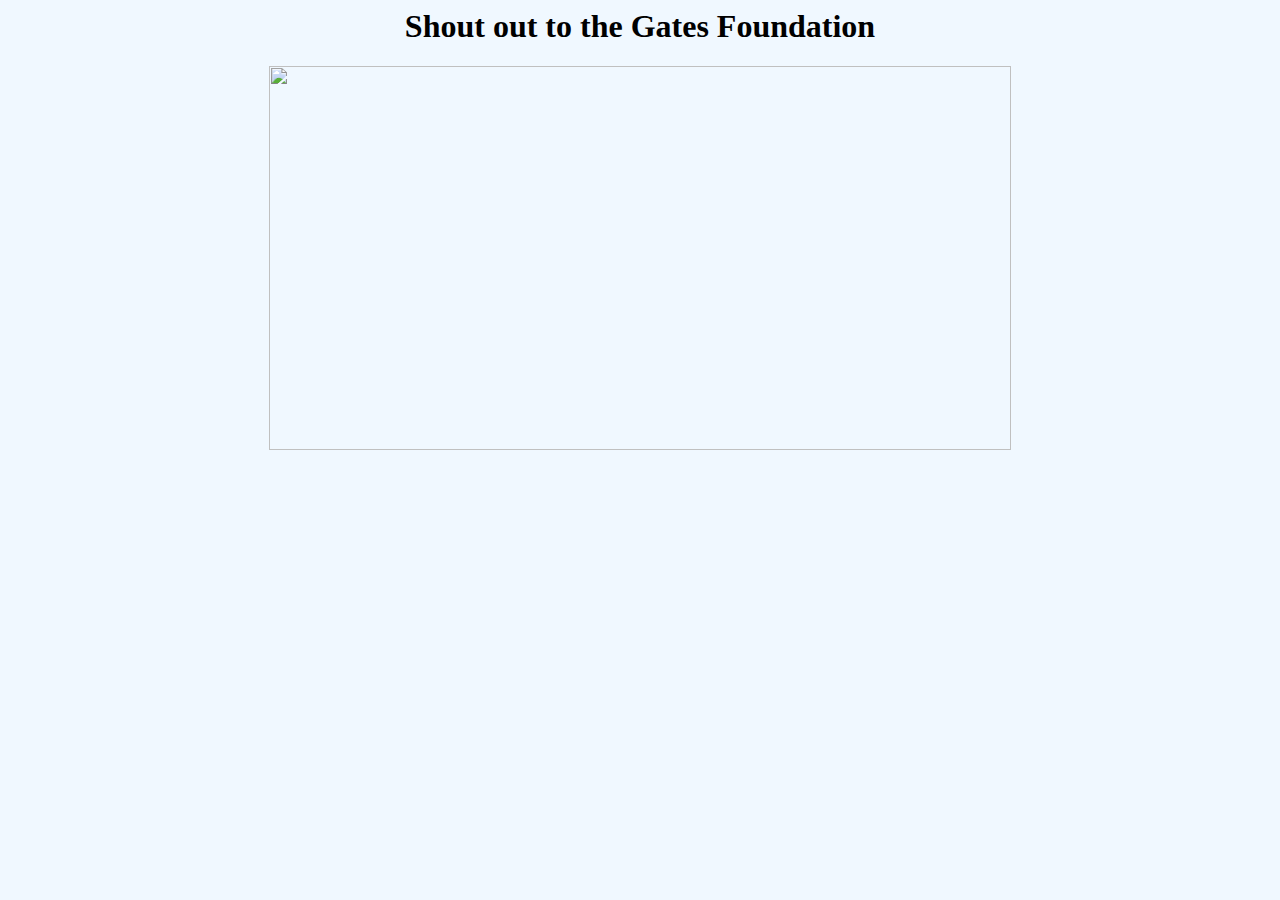
==== Foundation.html @ afd97c54 "Changes to Foundation.css and Foundation.html" ====
<html>
<body id="main">
    <link rel="Stylesheet" type="text/css" href="Foundation.css">
    <head>

        <h1 id="title">
            Shout out to the Gates Foundation
        </h1>

    </head>
    <div id="img-div">
        <img src="foundation.jpg" id="image">
        
    </div>
</main>
</html>
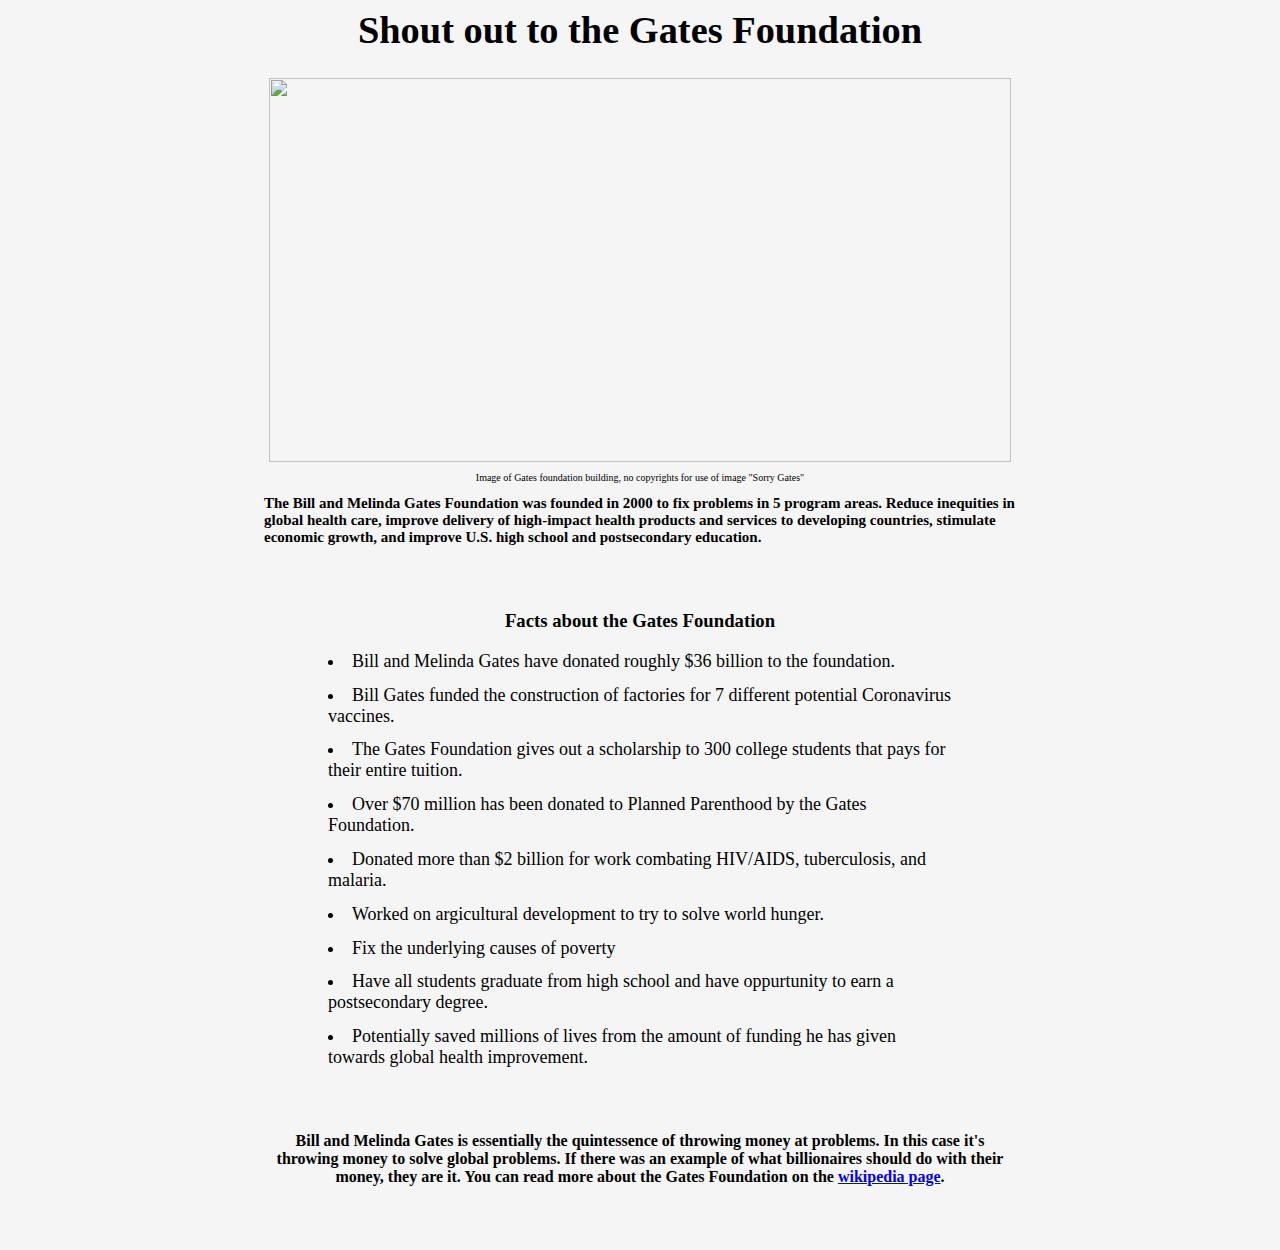
==== commit 68494373: "most likely last edit for tribute page" ====
--- a/Foundation.html
+++ b/Foundation.html
@@ -8,9 +8,59 @@
         </h1>
 
     </head>
-    <div id="img-div">
+    <div id="img_div">
         <img src="foundation.jpg" id="image">
-        
+        <figcaption id="img_caption">Image of Gates foundation building, 
+            no copyrights for use of image "Sorry Gates"</figcaption>
     </div>
+
+    <div id="FactsAndInfo">
+        <h2 id="Tribute_info">
+            The Bill and Melinda Gates Foundation was founded in 2000 
+            to fix problems in 5 program areas.
+            Reduce inequities in global health care, improve
+            delivery of high-impact health products and services to 
+            developing countries, stimulate economic growth, and 
+            improve U.S. high school and postsecondary education. 
+        </h2>
+        <h3>Facts about the Gates Foundation</h3>
+        <ul id="Foundation_facts"></ul>
+                <li>Bill and Melinda Gates have donated roughly $36 billion
+                    to the foundation.
+                </li>
+                <li>Bill Gates funded the construction of factories for 7
+                    different potential Coronavirus vaccines.
+                </li>
+                <li>The Gates Foundation gives out a scholarship to 300 college students
+                    that pays for their entire tuition.
+                </li>
+                <li>Over $70 million has been donated to Planned Parenthood
+                    by the Gates Foundation.
+                </li>
+                <li>Donated more than $2 billion for work combating
+                    HIV/AIDS, tuberculosis, and malaria.
+                </li>
+                <li>Worked on argicultural development to
+                    try to solve world hunger.
+                </li>
+                <li>Fix the underlying causes of poverty</li>
+                <li>Have all students graduate from high school 
+                    and have oppurtunity to earn a postsecondary degree.
+                </li>
+                <li>Potentially saved millions of lives from
+                    the amount of funding he has given towards global
+                    health improvement.
+                </li>
+            </ul>
+            <h4>Bill and Melinda Gates is essentially the quintessence of
+                throwing money at problems. In this case it's throwing money
+                to solve global problems. If there was an example of what billionaires
+                should do with their money, they are it. You can read more 
+                about the Gates Foundation on the 
+                <a target="_blank" rel="noopener noreferrer" href="https://en.wikipedia.org/wiki/Bill_%26_Melinda_Gates_Foundation">
+                wikipedia page</a>.
+            </h4>
+    </div>
+
 </main>
 </html>